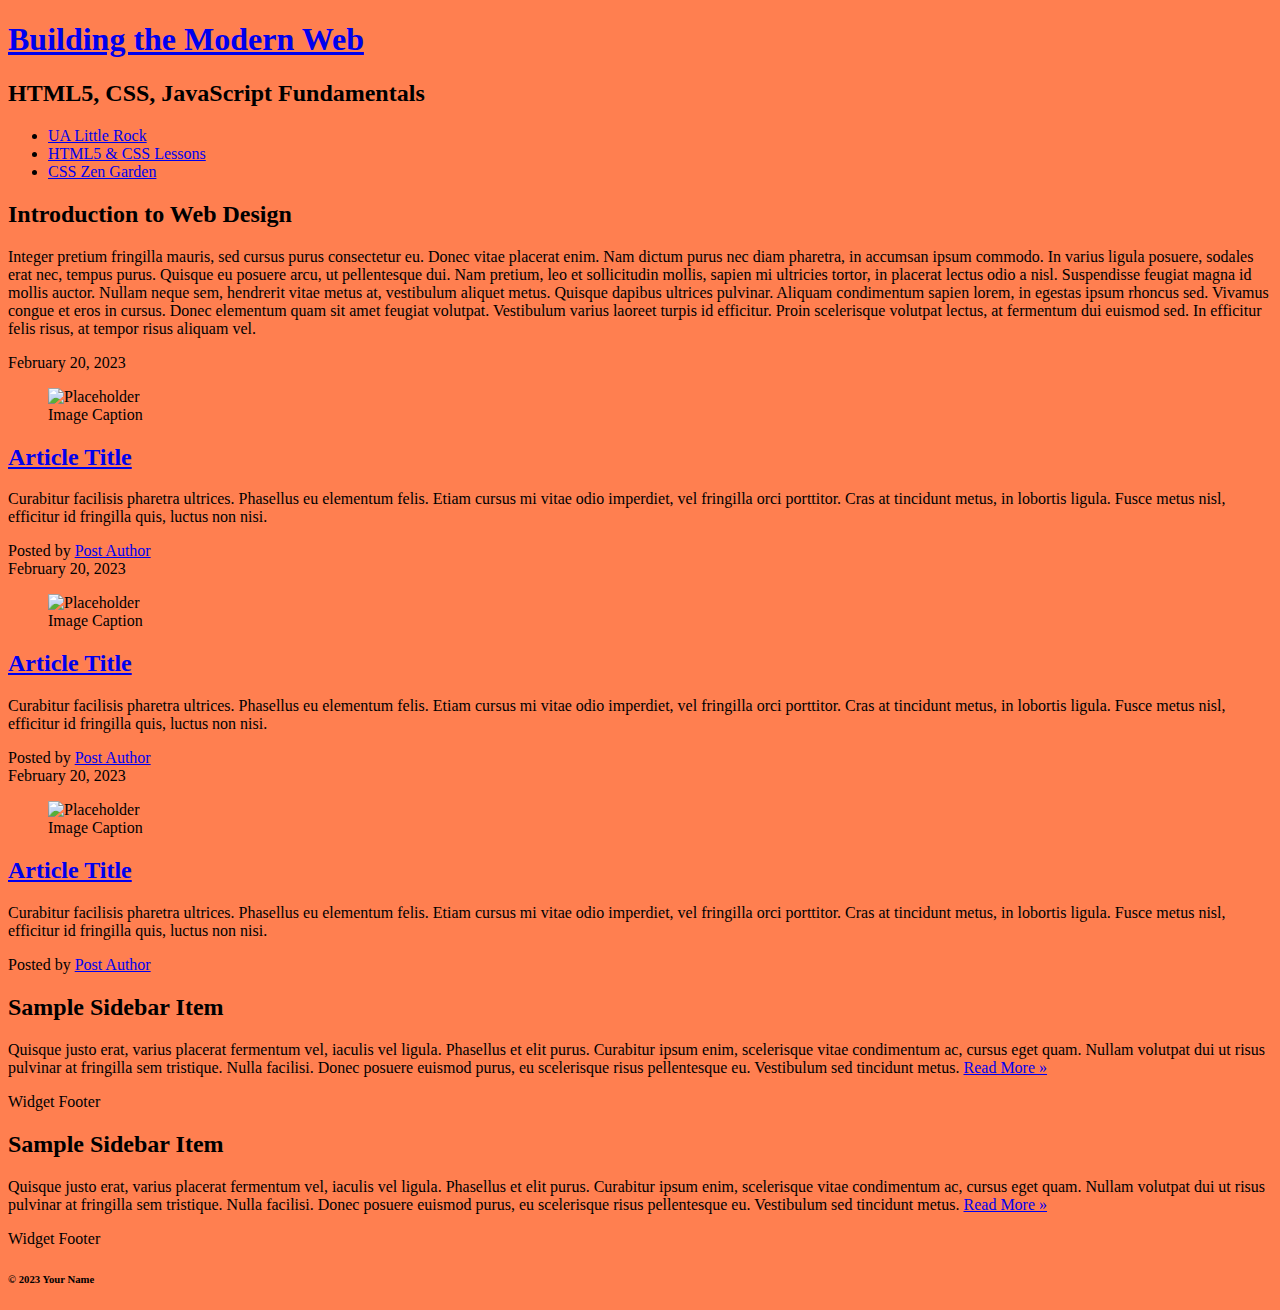
==== css-demo/index.html @ 022c81ac "created css-demo folder" ====
<!DOCTYPE html>
<html lang="en">

<head>
  <title>IFSC 1310 - Prototype</title>
  <meta charset="UTF-8">
  <meta name="description" content="Keyword rich narrative on site purpose">
  <meta name="author" content="Thomas Wallace">
  <link href="assets/css/style.css" rel="stylesheet">
</head>

<body>
  <header role="banner" class="primary">
    <h1><a href="index.html">Building the Modern Web</a></h1>
    <h2>HTML5, CSS, JavaScript Fundamentals</h2>
    <nav role="navigation">
      <ul>
        <li><a href="https://ualr.edu/">UA Little Rock</a></li>
        <li><a href="http://learn.shayhowe.com/html-css/getting-to-know-html/">HTML5 & CSS Lessons</a></li>
        <li><a href="http://www.csszengarden.com/">CSS Zen Garden</a></li>
      </ul>
    </nav>
  </header>
  <section id="intro" class="container">
    <h2>Introduction to Web Design</h2>
    <p>Integer pretium fringilla mauris, sed cursus purus consectetur eu. Donec vitae placerat enim. Nam dictum purus nec diam pharetra, in accumsan ipsum commodo. In varius ligula posuere, sodales erat nec, tempus purus. Quisque eu posuere arcu, ut pellentesque
      dui. Nam pretium, leo et sollicitudin mollis, sapien mi ultricies tortor, in placerat lectus odio a nisl. Suspendisse feugiat magna id mollis auctor. Nullam neque sem, hendrerit vitae metus at, vestibulum aliquet metus. Quisque dapibus ultrices
      pulvinar. Aliquam condimentum sapien lorem, in egestas ipsum rhoncus sed. Vivamus congue et eros in cursus. Donec elementum quam sit amet feugiat volutpat. Vestibulum varius laoreet turpis id efficitur. Proin scelerisque volutpat lectus, at fermentum
      dui euismod sed. In efficitur felis risus, at tempor risus aliquam vel.</p>
  </section>

  <section id="content" class="container">
    <article class="post">
      <header>
        <time class="post-date" datetime="2023-02-20">February 20, 2023</time>
        <figure>
          <img src="https://via.placeholder.com/300x200" alt="Placeholder">
          <figcaption>Image Caption</figcaption>
        </figure>
        <h2> <a href="#" rel="bookmark" title="link to this post">Article Title</a> </h2>
      </header>
      <p>Curabitur facilisis pharetra ultrices. Phasellus eu elementum felis. Etiam cursus mi vitae odio imperdiet, vel fringilla orci porttitor. Cras at tincidunt metus, in lobortis ligula. Fusce metus nisl, efficitur id fringilla quis, luctus non nisi.
        </p>
      <footer class="post-meta"> Posted by <a href="#">Post Author</a></footer>
    </article>
    <article class="post">
      <header>
        <time class="post-date" datetime="2023-02-20">February 20, 2023</time>
        <figure>
          <img src="https://via.placeholder.com/300x200" alt="Placeholder">
          <figcaption>Image Caption</figcaption>
        </figure>
        <h2> <a href="#" rel="bookmark" title="link to this post">Article Title</a> </h2>
      </header>
      <p>Curabitur facilisis pharetra ultrices. Phasellus eu elementum felis. Etiam cursus mi vitae odio imperdiet, vel fringilla orci porttitor. Cras at tincidunt metus, in lobortis ligula. Fusce metus nisl, efficitur id fringilla quis, luctus non nisi.
        </p>
      <footer class="post-meta"> Posted by <a href="#">Post Author</a></footer>
    </article>
    <article class="post">
      <header>
       <time class="post-date" datetime="2023-02-20">February 20, 2023</time>
        <figure>
          <img src="https://via.placeholder.com/300x200" alt="Placeholder">
          <figcaption>Image Caption</figcaption>
        </figure>
        <h2> <a href="#" rel="bookmark" title="link to this post">Article Title</a> </h2>
      </header>
      <p>Curabitur facilisis pharetra ultrices. Phasellus eu elementum felis. Etiam cursus mi vitae odio imperdiet, vel fringilla orci porttitor. Cras at tincidunt metus, in lobortis ligula. Fusce metus nisl, efficitur id fringilla quis, luctus non nisi.</p>
      <footer class="post-meta"> Posted by <a href="#">Post Author</a></footer>
    </article>
  </section>
  <aside role="complementary">
    <div class="container">
      <article class="widget">
        <header>
          <h2>Sample Sidebar Item </h2>
        </header>
        <p>Quisque justo erat, varius placerat fermentum vel, iaculis vel ligula. Phasellus et elit purus. Curabitur ipsum enim, scelerisque vitae condimentum ac, cursus eget quam. Nullam volutpat dui ut risus pulvinar at fringilla sem tristique. Nulla facilisi.
          Donec posuere euismod purus, eu scelerisque risus pellentesque eu. Vestibulum sed tincidunt metus. <a href="#">Read More &raquo;</a></p>
        <footer>Widget Footer</footer>
      </article>
      <article class="widget">
        <header>
          <h2>Sample Sidebar Item </h2>
        </header>
        <p>Quisque justo erat, varius placerat fermentum vel, iaculis vel ligula. Phasellus et elit purus. Curabitur ipsum enim, scelerisque vitae condimentum ac, cursus eget quam. Nullam volutpat dui ut risus pulvinar at fringilla sem tristique. Nulla facilisi.
          Donec posuere euismod purus, eu scelerisque risus pellentesque eu. Vestibulum sed tincidunt metus. <a href="#">Read More &raquo;</a></p>
        <footer>Widget Footer</footer>
      </article>
    </div>
  </aside>
  <!--#secondary -->
  <!--#content -->

  <footer id="colophon" role="contentinfo">
    <h6>&copy; 2023 Your Name</h6>
  </footer>
</body>

</html>
---- css-demo/assets/css/style.css ----
/* 

Primary color: #F2CB05
Secondary colors: #4590BF, #F27F3D
Tertiary colors: #586BA6, #D95A4E

*/


body{
    background-color:coral;
}
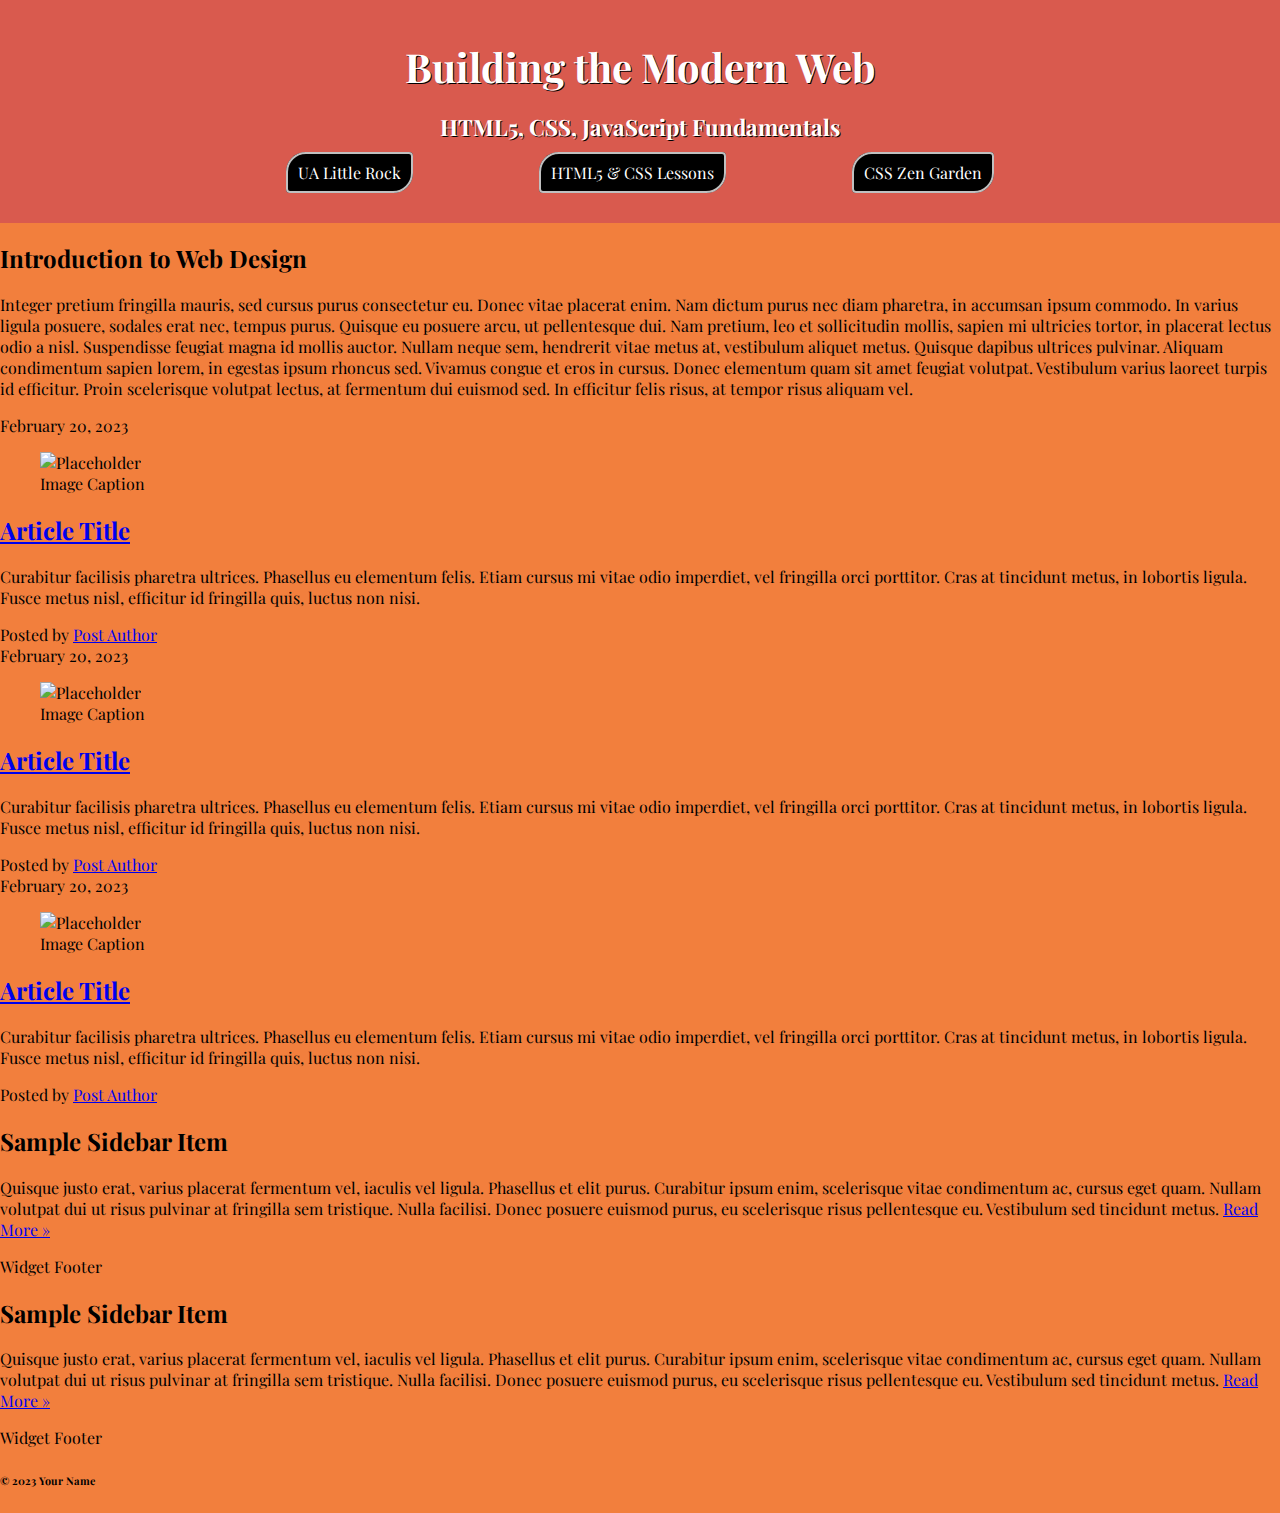
==== commit 3388a195: "edited css-demo" ====
--- a/css-demo/index.html
+++ b/css-demo/index.html
@@ -7,6 +7,9 @@
   <meta name="description" content="Keyword rich narrative on site purpose">
   <meta name="author" content="Thomas Wallace">
   <link href="assets/css/style.css" rel="stylesheet">
+  <link rel="preconnect" href="https://fonts.googleapis.com">
+<link rel="preconnect" href="https://fonts.gstatic.com" crossorigin>
+<link href="https://fonts.googleapis.com/css2?family=Playfair+Display:wght@500&display=swap" rel="stylesheet">
 </head>
 
 <body>
--- a/css-demo/assets/css/style.css
+++ b/css-demo/assets/css/style.css
@@ -6,7 +6,78 @@
 
 */
 
+/*  ---------------Box Sizing-----------------  */
+
+html {
+    box-sizing: border-box;
+  }
+  *,
+  *:before,
+  *:after {
+    box-sizing: inherit;
+  }
+
+
+/* ------------------------Global Styles -----------------------*/
 
 body{
-    background-color:coral;
+    background-color: #F27F3D;
+    font-family: 'Playfair Display', serif;
+    margin:0;
+}
+
+header.primary{
+    background-color: #D95A4E;
+    text-align:center;
+    color:#ffffff;
+    padding:40px;
+    /*long form*/
+  padding-top: 40px;
+  padding-right: 40px;
+  padding-bottom: 40px;
+  padding-left: 40px;
+  /* T,R,B,L */
+  padding: 20px 40px 20px 40px;
+   /* Two Value Top/Bottom / L/R */
+   padding: 20px 40px;
+   text-shadow:1px 1px #000000;
+}
+
+header.primary h1{
+    font-size:2.5rem;
+    margin:20px 0 10px;
+}
+
+header.primary h1 a{
+    color:#fff;
+    text-decoration: none;
+}
+
+header.primary h2{
+    font-size: 1.4rem;
+}
+
+header.primary nav{
+    max-width:960px;
+    margin:20px auto;
+}
+
+header.primary nav ul{
+    padding:0;
+    display:flex;
+    flex-direction:row;
+    justify-content:space-evenly;
+}
+
+header.primary nav ul li{
+    list-style-type:none;
+}
+
+header.primary nav ul li a{
+    color:#fff;
+    text-decoration:none;
+    background:#000000;
+    padding:8px 10px;
+    border-radius:20px 4px;
+    border:2px solid #c0c0c0;
 }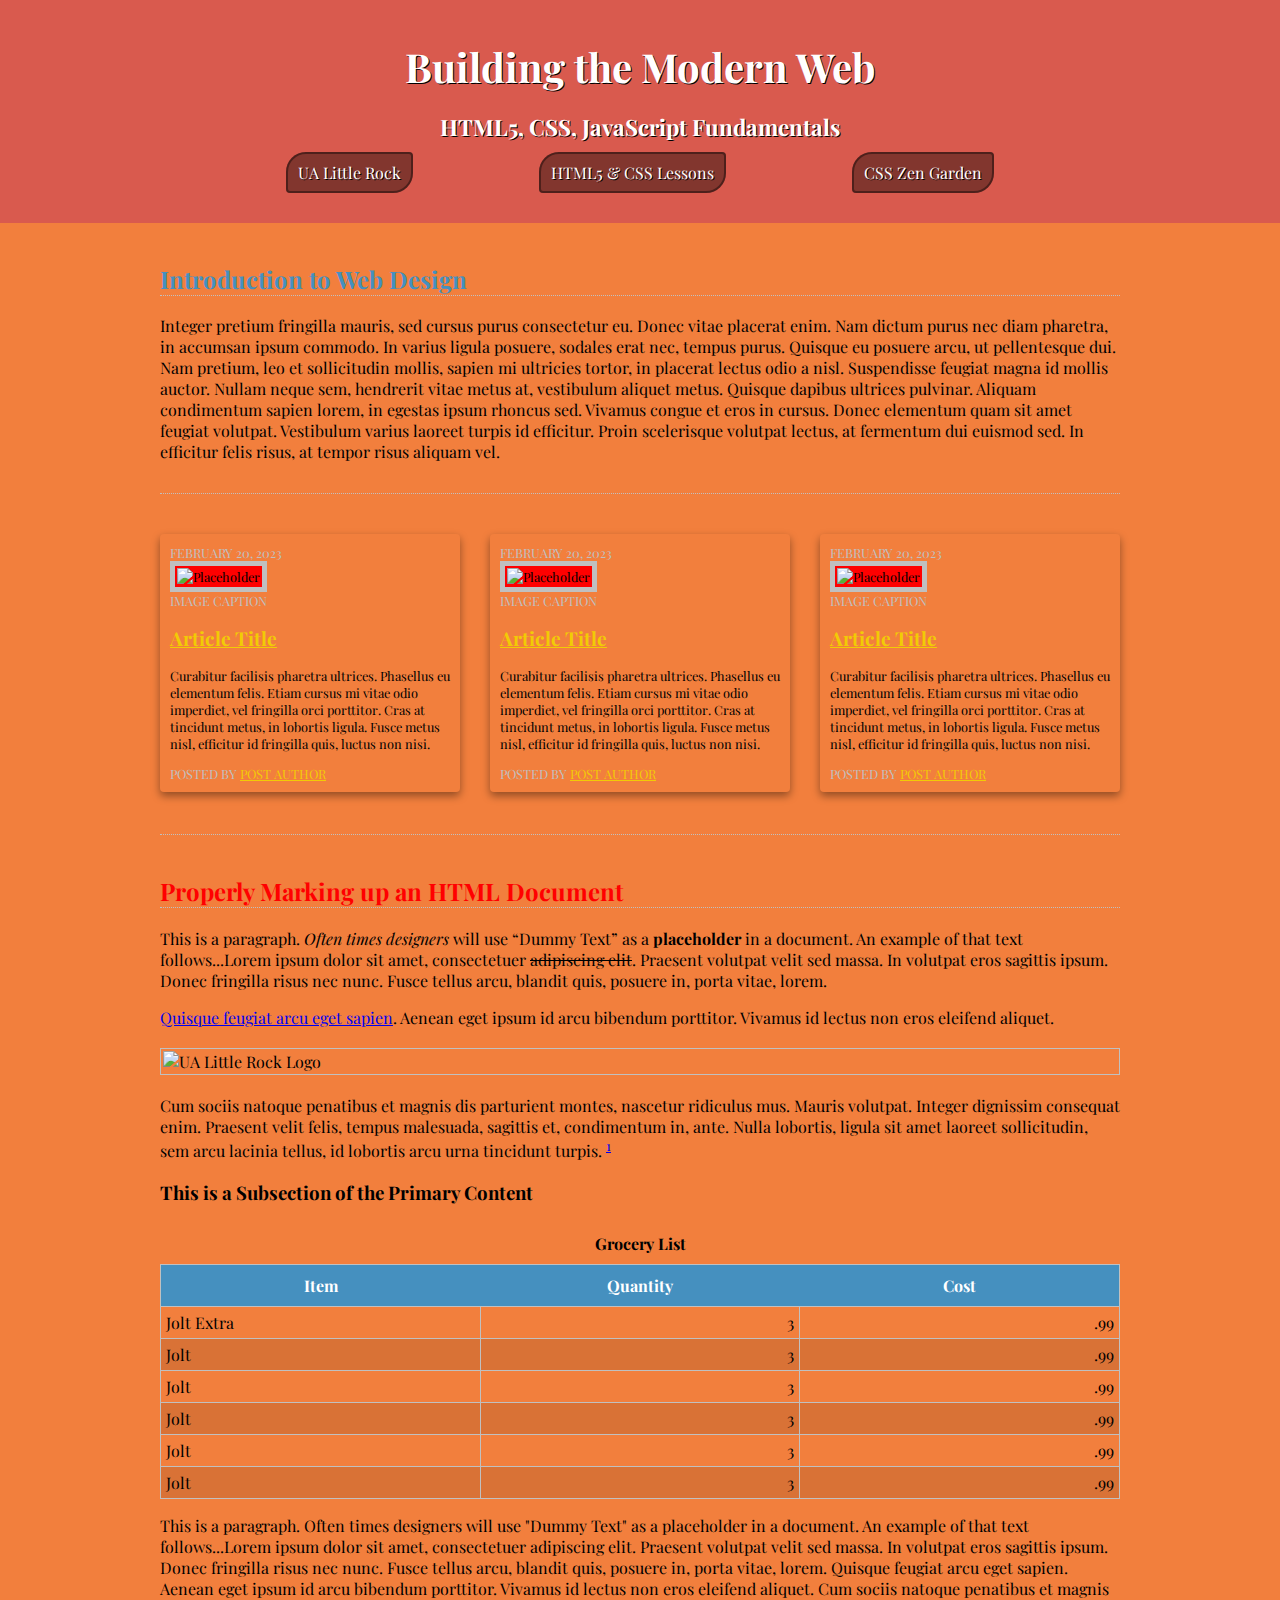
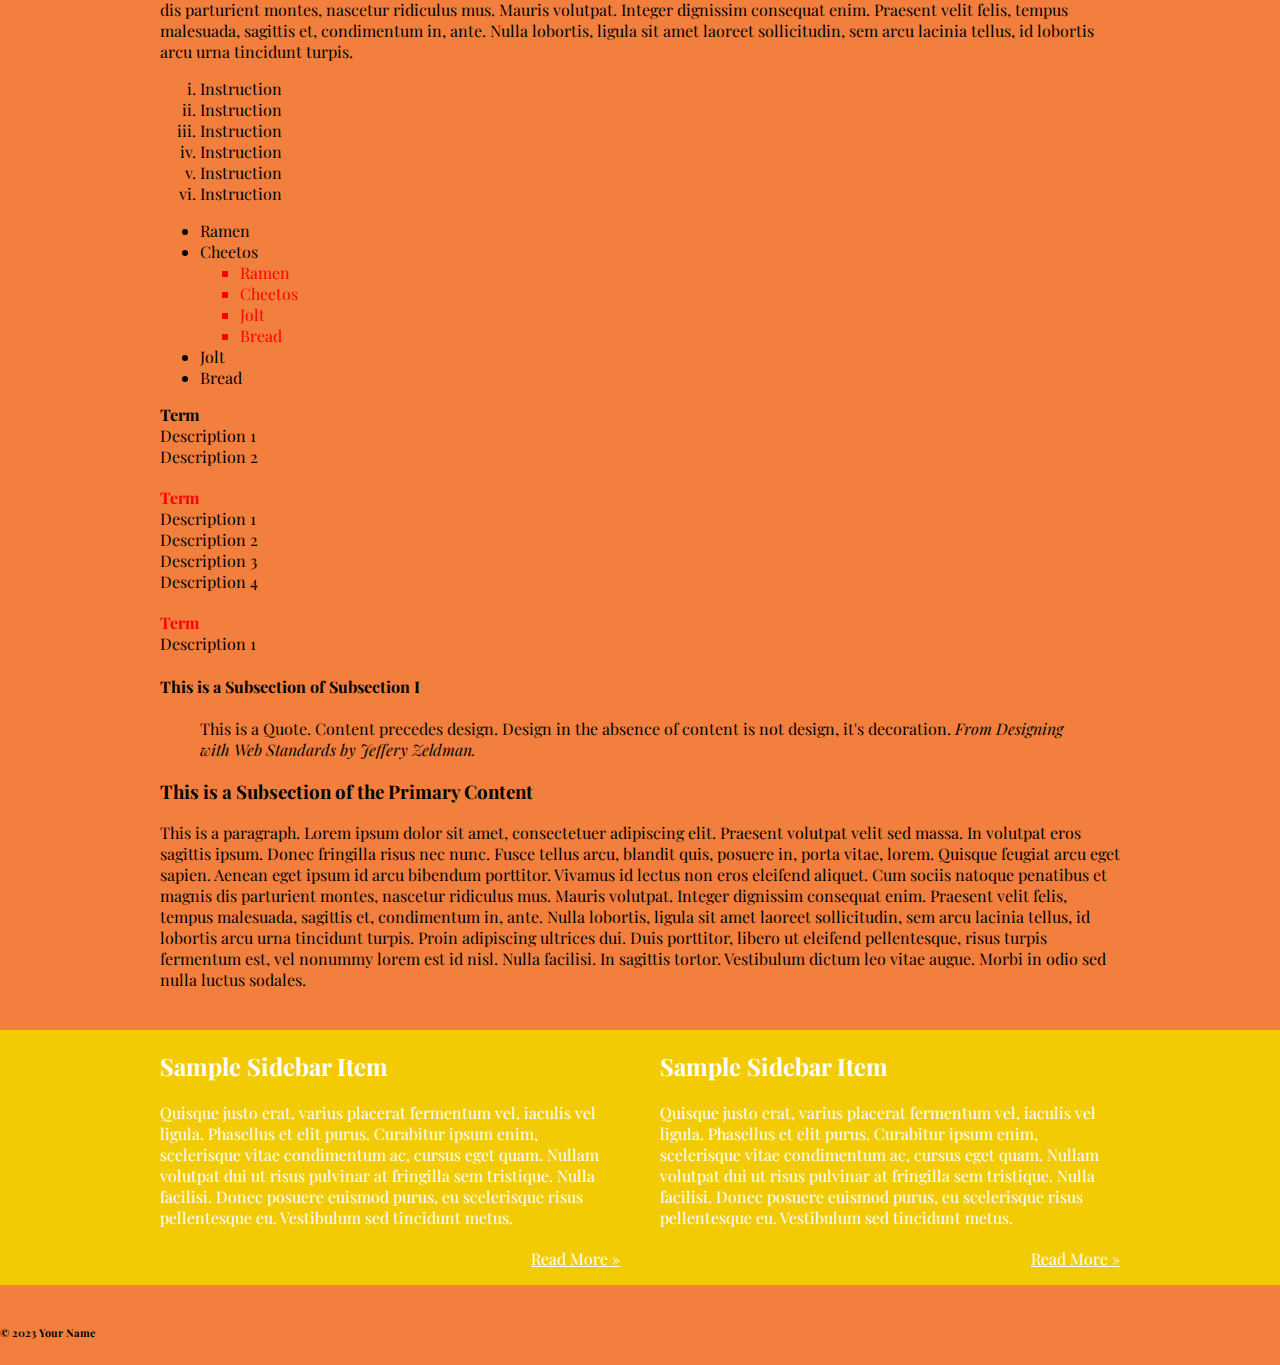
==== commit da69754a: "updated CSS-Demo" ====
--- a/css-demo/index.html
+++ b/css-demo/index.html
@@ -72,6 +72,123 @@
       <footer class="post-meta"> Posted by <a href="#">Post Author</a></footer>
     </article>
   </section>
+
+  <section id="practice" class="container">
+    <h2>Properly Marking up an HTML Document</h2>
+    <!--(Primary Content Heading)-->
+  
+    <p>This is a paragraph. <em>Often times designers</em> will use <q>Dummy Text</q> as a <strong>placeholder</strong> in a document. An example of that text follows...Lorem ipsum dolor sit amet, consectetuer <del>adipiscing elit</del>. Praesent volutpat
+      velit sed massa. In volutpat eros sagittis ipsum. Donec fringilla risus nec nunc. Fusce tellus arcu, blandit quis, posuere in, porta vitae, lorem.</p>
+  
+    <p> <a href="#">Quisque feugiat arcu eget sapien</a>. <span class="foo">Aenean</span> eget ipsum id arcu bibendum porttitor. Vivamus id lectus non eros eleifend aliquet.</p>
+    <p> <img src="https://thomaswallace.net/wp-content/uploads/2018/02/ualr.png" class ="img-center" alt="UA Little Rock Logo" />Cum sociis natoque penatibus et magnis dis parturient montes, nascetur ridiculus mus. Mauris volutpat. Integer dignissim consequat enim. Praesent velit felis,
+      tempus malesuada, sagittis et, condimentum in, ante. Nulla lobortis, ligula sit amet laoreet sollicitudin, sem arcu lacinia tellus, id lobortis arcu urna tincidunt turpis. <sup><a href="#">1</a></sup> </p>
+  
+    <h3>This is a Subsection of the Primary Content</h3>
+    <!-- (Subsection I)-->
+  
+    <table>
+      <caption>Grocery List</caption>
+      <thead>
+        <!--Design Time Attribute - Remove before Prodution-->
+        <tr>
+          <th scope="col">Item</th>
+          <th scope="col">Quantity</th>
+          <th scope="col">Cost</th>
+        </tr>
+      </thead>
+      <tr>
+        <td>Jolt Extra</td>
+        <td>3</td>
+        <td>.99</td>
+      </tr>
+      <tr>
+        <td>Jolt</td>
+        <td>3</td>
+        <td>.99</td>
+      </tr>
+      <tr>
+        <td>Jolt</td>
+        <td>3</td>
+        <td>.99</td>
+      </tr>
+      <tr>
+        <td>Jolt</td>
+        <td>3</td>
+        <td>.99</td>
+      </tr>
+      <tr>
+        <td>Jolt</td>
+        <td>3</td>
+        <td>.99</td>
+      </tr>
+      <tr>
+        <td>Jolt</td>
+        <td>3</td>
+        <td>.99</td>
+      </tr>
+    </table>
+  
+    <p>This is a paragraph. Often times designers will use "Dummy Text" as a placeholder in a document. An example of that text follows...Lorem ipsum dolor sit amet, consectetuer adipiscing elit. Praesent volutpat velit sed massa. In volutpat eros sagittis
+      ipsum. Donec fringilla risus nec nunc. Fusce tellus arcu, blandit quis, posuere in, porta vitae, lorem. Quisque feugiat arcu eget sapien. Aenean eget ipsum id arcu bibendum porttitor. Vivamus id lectus non eros eleifend aliquet. Cum sociis natoque
+      penatibus et magnis dis parturient montes, nascetur ridiculus mus. Mauris volutpat. Integer dignissim consequat enim. Praesent velit felis, tempus malesuada, sagittis et, condimentum in, ante. Nulla lobortis, ligula sit amet laoreet sollicitudin,
+      sem arcu lacinia tellus, id lobortis arcu urna tincidunt turpis.</p>
+  
+    <!--This is a list of instructions.-->
+  
+    <ol>
+      <li>Instruction</li>
+      <li>Instruction</li>
+      <li>Instruction</li>
+      <li>Instruction</li>
+      <li>Instruction</li>
+      <li>Instruction</li>
+    </ol>
+  
+    <!--This is a list of items to purchase at the grocery store.-->
+  
+    <ul>
+      <li>Ramen</li>
+      <li>Cheetos
+        <ul>
+          <li>Ramen</li>
+          <li>Cheetos</li>
+          <li>Jolt</li>
+          <li>Bread</li>
+        </ul>
+      </li>
+      <li>Jolt</li>
+      <li>Bread</li>
+    </ul>
+  
+    <!--This is an Example of how we should mark up a term and its description(s)-->
+    <dl>
+      <dt>Term</dt>
+      <dd>Description 1</dd>
+      <dd>Description 2</dd>
+      <dt>Term</dt>
+      <dd>Description 1</dd>
+      <dd>Description 2</dd>
+      <dd>Description 3</dd>
+      <dd>Description 4</dd>
+      <dt>Term</dt>
+      <dd>Description 1</dd>
+    </dl>
+  
+    <h4>This is a Subsection of Subsection I</h4>
+  
+    <blockquote>This is a Quote. Content precedes design. Design in the absence of content is not design, it's decoration. <cite>From Designing with Web Standards by Jeffery Zeldman.</cite></blockquote>
+  
+    <h3>This is a Subsection of the Primary Content</h3>
+    <!--(Subsection II)-->
+  
+    <p>This is a paragraph. Lorem ipsum dolor sit amet, consectetuer adipiscing elit. Praesent volutpat velit sed massa. In volutpat eros sagittis ipsum. Donec fringilla risus nec nunc. Fusce tellus arcu, blandit quis, posuere in, porta vitae, lorem. Quisque
+      feugiat arcu eget sapien. Aenean eget ipsum id arcu bibendum porttitor. Vivamus id lectus non eros eleifend aliquet. Cum sociis natoque penatibus et magnis dis parturient montes, nascetur ridiculus mus. Mauris volutpat. Integer dignissim consequat
+      enim. Praesent velit felis, tempus malesuada, sagittis et, condimentum in, ante. Nulla lobortis, ligula sit amet laoreet sollicitudin, sem arcu lacinia tellus, id lobortis arcu urna tincidunt turpis. Proin adipiscing ultrices dui. Duis porttitor,
+      libero ut eleifend pellentesque, risus turpis fermentum est, vel nonummy lorem est id nisl. Nulla facilisi. In sagittis tortor. Vestibulum dictum leo vitae augue. Morbi in odio sed nulla luctus sodales.</p>
+  </section>
+
+
   <aside role="complementary">
     <div class="container">
       <article class="widget">
--- a/css-demo/assets/css/style.css
+++ b/css-demo/assets/css/style.css
@@ -17,6 +17,115 @@
     box-sizing: inherit;
   }
 
+/* ------------------------Utility Classes -----------------------*/
+
+.container{
+    width:80vw;
+    max-width:960px;
+    margin:40px auto;
+}
+
+.img-right{
+    float:right;
+    border:1px solid #c0c0c0;
+    padding:2px;
+    margin:10px 0 10px 20px;
+}
+
+.img-left{
+    float:left;
+    border:1px solid #c0c0c0;
+    padding:2px;
+    margin:10px 20px 10px 0;
+}
+
+.img-center{
+    display:block;
+    border:1px solid #c0c0c0;
+    padding:2px;
+    margin:20px auto;
+
+}
+
+/* ------------------------Responsive Images -----------------------*/
+
+img{
+    max-width:100%;
+}
+
+
+/* ------------------------Tables -----------------------*/
+
+table{
+    width:100%;
+    border:1px solid #c0c0c0;
+    border-collapse:collapse;
+    
+}
+
+table caption{
+    font-weight:bold;
+    margin:10px;
+}
+
+table tr:nth-child(even){
+    background-color:rgba(0,0,0,.1);
+}
+
+table tr:hover{
+    background-color:rgba(0,0,0,.2);
+}
+
+table th{
+    background-color:#4590BF;
+    color:#fff;
+    padding:10px;
+}
+
+table td{
+    border:1px solid #c0c0c0;
+    padding:5px;
+    text-align:right;
+    width:33%;
+}
+
+td:first-of-type{
+    text-align:left;
+}
+
+
+/* ------------------------Lists -----------------------*/
+
+ol{
+    list-style-type:lower-roman;
+    
+}
+
+li{
+    
+}
+
+ul ul{
+    list-style-type:square;
+    color:red;
+}
+
+dl{
+
+}
+
+dt{
+    font-weight:bold;
+}
+
+dd{
+    margin:0;
+}
+
+dd + dt{
+    margin-top:20px;
+    color:red;
+}
 
 /* ------------------------Global Styles -----------------------*/
 
@@ -76,8 +185,139 @@
 header.primary nav ul li a{
     color:#fff;
     text-decoration:none;
-    background:#000000;
+    background-color:#000000;
+    background-color:rgba(0,0,0,.4);
     padding:8px 10px;
     border-radius:20px 4px;
-    border:2px solid #c0c0c0;
-}+    border:2px solid rgba(0,0,0,.4);
+    transition:0.8s;
+}
+
+header.primary nav ul li a:hover,
+header.primary nav ul li a:active{
+    background: rgba(0, 0, 0, 0.8);
+}
+
+#intro{
+    border-bottom:1px dotted #c0c0c0;
+    padding-bottom:15px;
+}
+
+#intro h2{
+    color:#4590BF;
+    border-bottom:1px dotted #c0c0c0;
+}
+
+#content{
+    display:flex;
+    flex-direction:row;
+    justify-content: space-between;
+    gap:30px;
+    border-bottom:1px dotted #c0c0c0;
+    padding-bottom:2.6rem;
+}
+
+#content article.post{
+    box-shadow: 0 4px 8px rgba(0, 0, 0, 0.4);
+    padding: 10px;
+    border-radius: 4px;
+    font-size: 0.8rem;
+    transition: 0.5s;
+}
+
+#content article.post:hover {
+    box-shadow: 0 8px 16px rgba(0, 0, 0, 0.4);
+  }
+
+article.post figure {
+    margin: 0;
+  }
+
+time.post-date,
+figcaption,
+.post-meta{
+    text-transform:uppercase;
+    color:#c0c0c0;
+}
+
+.post figure img{
+    border:5px solid #c0c0c0;
+    padding:2px;
+    background:red;
+}
+
+article.post a{
+    color:#F2CB05;
+}
+
+article.post a:hover{
+    text-decoration:none;
+}
+
+aside[role="complementary"]{
+    background-color:#F2CB05;
+    color:#fff;
+}
+
+/* Attribute Selector Example
+a[target="_blank"]{
+    color:red;
+}
+*/
+
+aside .container{
+    display:flex;
+    gap:40px;
+    flex-direction:row;
+}
+
+aside .widget a{
+    display:block;
+    text-align:right;
+    padding-top:20px;
+    color:white;
+}
+
+aside .widget footer{
+    display:none;
+}
+
+#practice h2{
+    color:red;
+    border-bottom:1px dotted #c0c0c0;
+}
+
+
+
+
+
+
+
+
+
+
+
+
+
+
+
+
+
+
+
+
+/* ------------------------Media Queries (Mobile/Screen Compliance)-----------------------*/
+
+@media screen and (max-width:600px){
+    header.primary nav ul{
+        flex-direction:column;
+    }
+
+    header.primary nav a{
+        display:block;
+    }
+
+    header.primary nav li{
+        margin-bottom: 10px;
+    }
+}
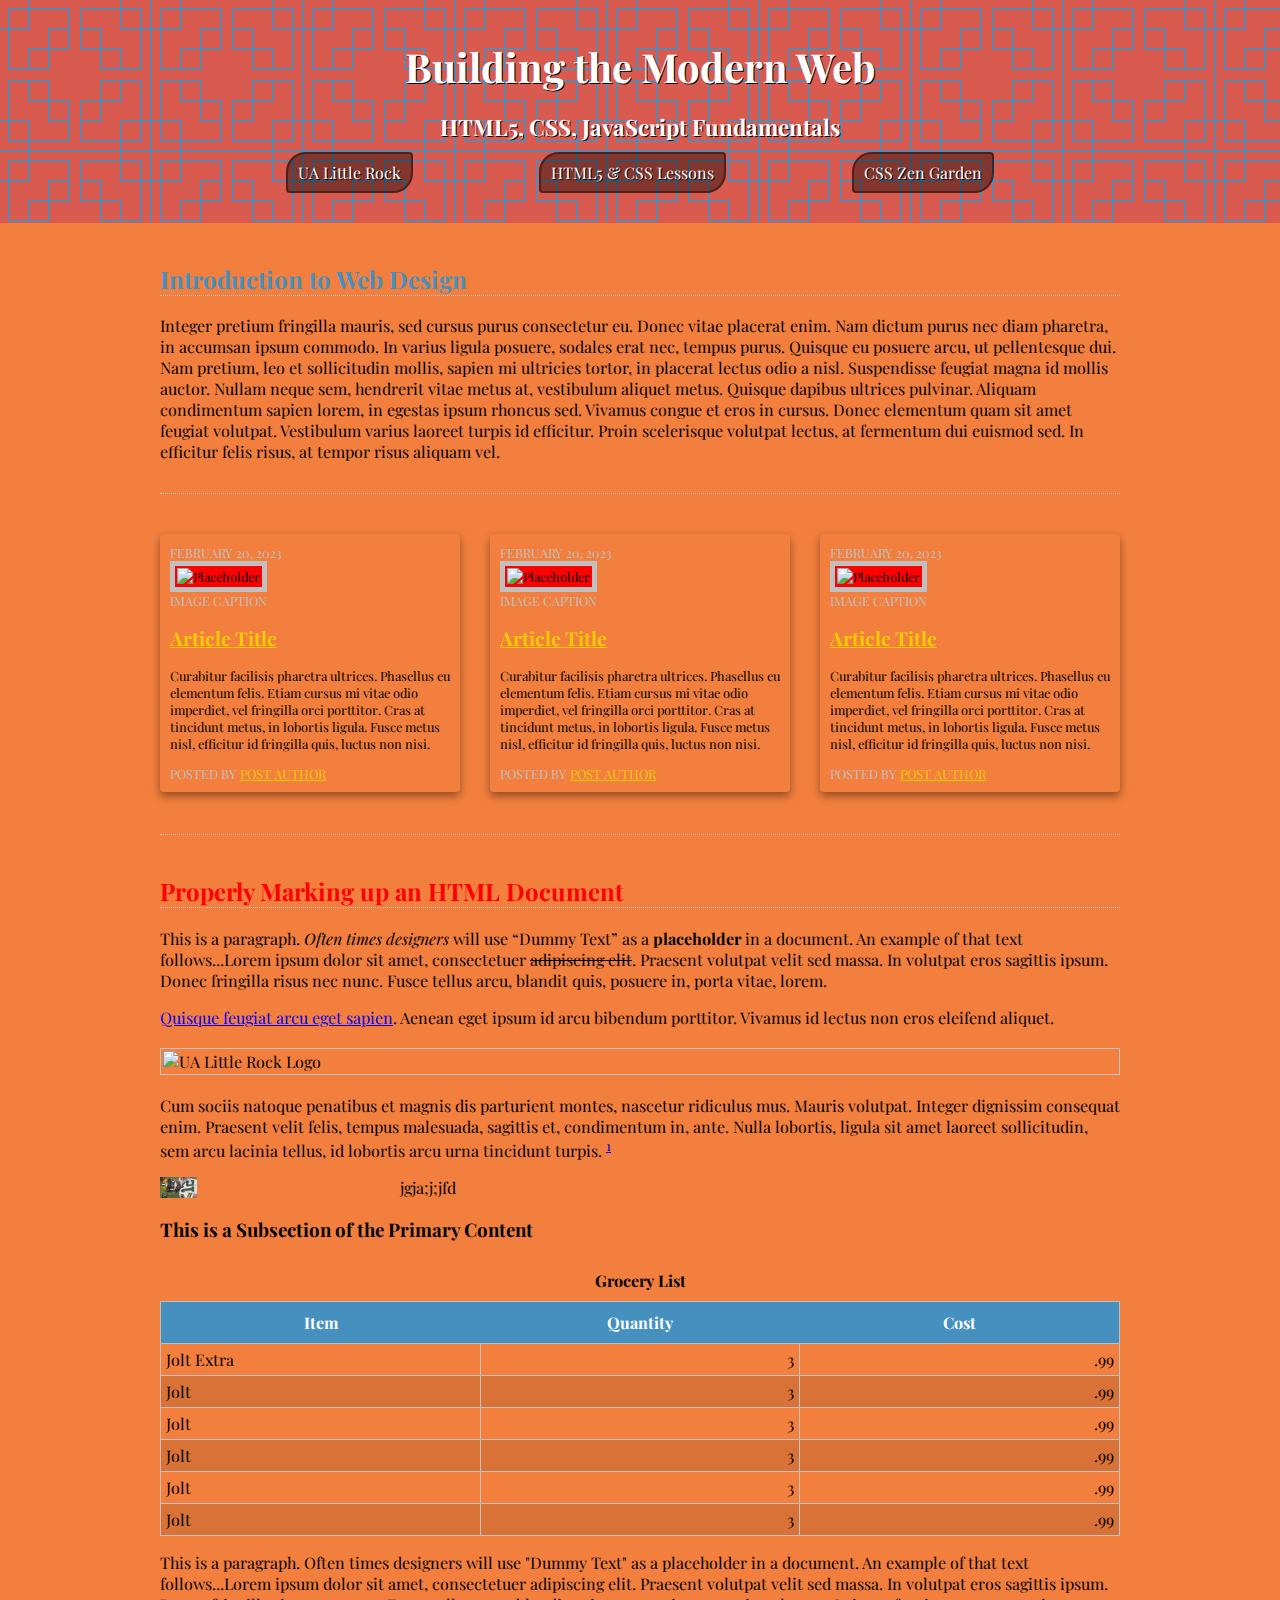
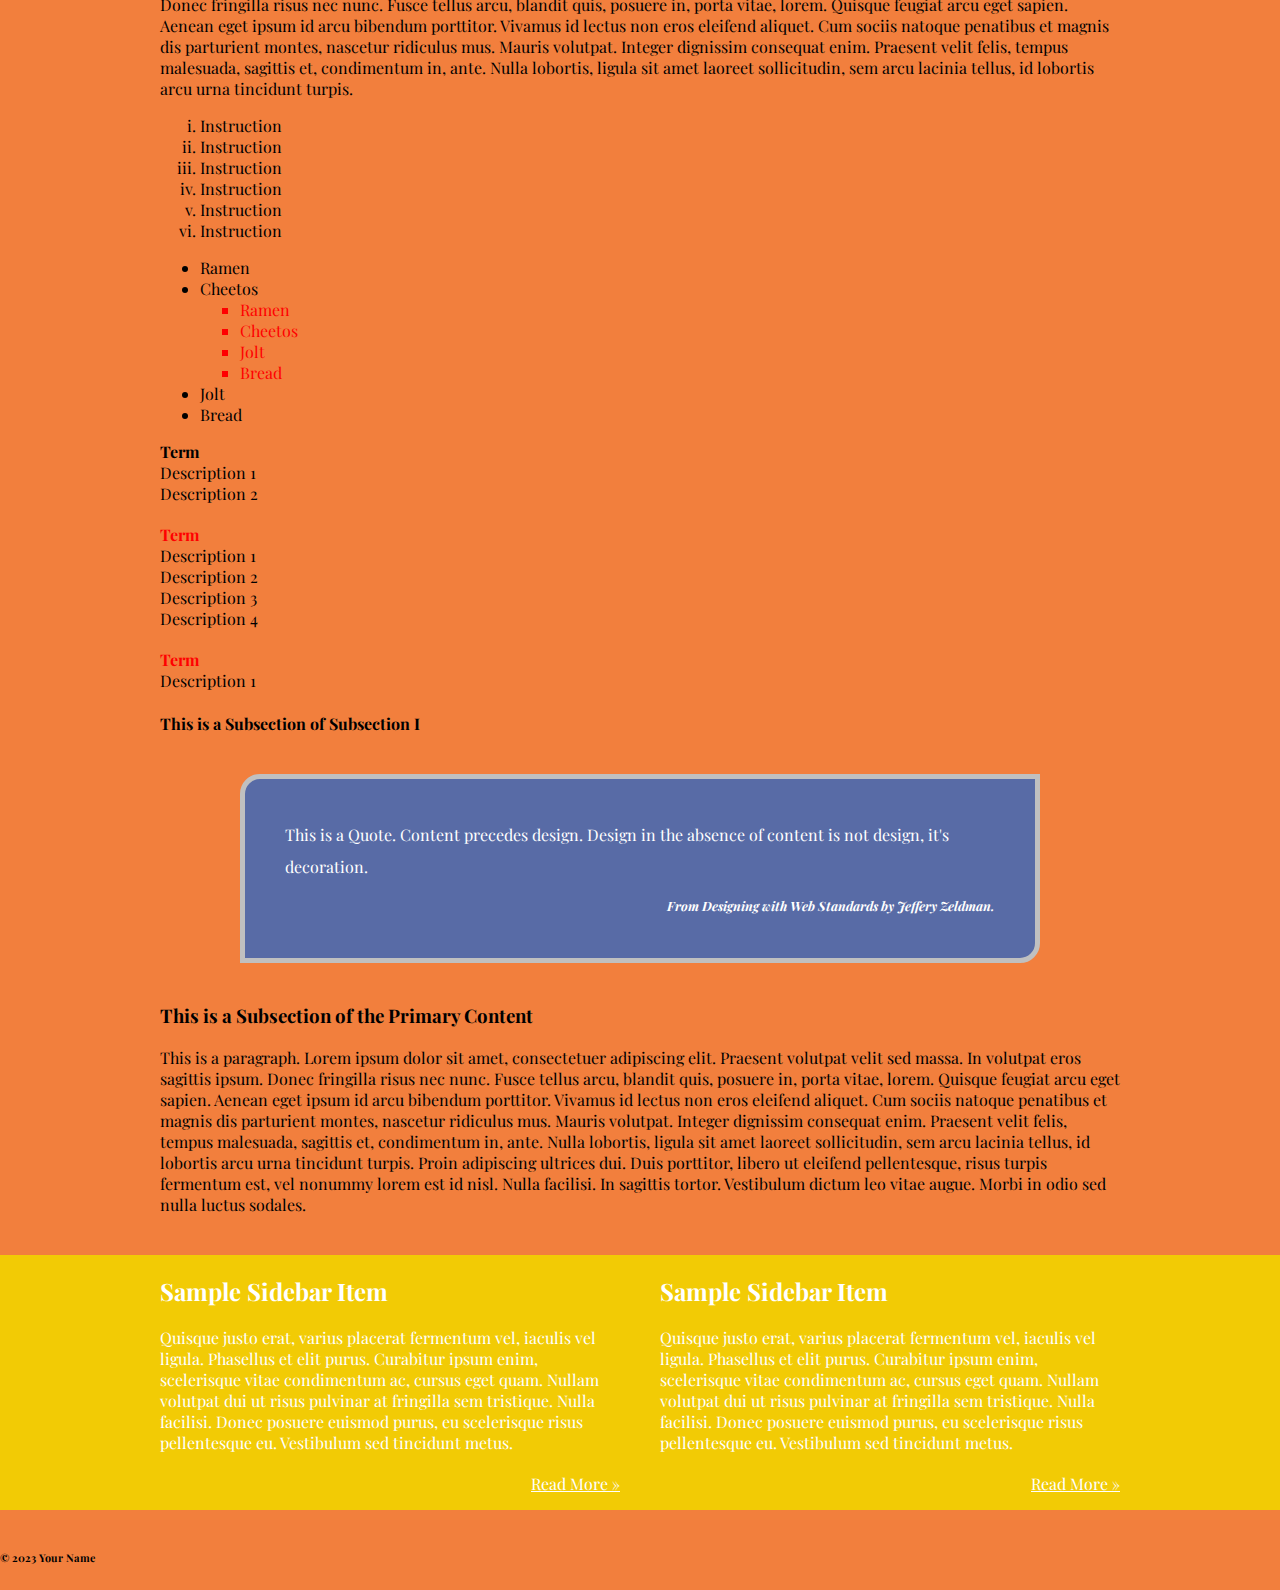
==== commit 3bbc1e46: "updated CSS-Demo" ====
--- a/css-demo/index.html
+++ b/css-demo/index.html
@@ -84,6 +84,9 @@
     <p> <img src="https://thomaswallace.net/wp-content/uploads/2018/02/ualr.png" class ="img-center" alt="UA Little Rock Logo" />Cum sociis natoque penatibus et magnis dis parturient montes, nascetur ridiculus mus. Mauris volutpat. Integer dignissim consequat enim. Praesent velit felis,
       tempus malesuada, sagittis et, condimentum in, ante. Nulla lobortis, ligula sit amet laoreet sollicitudin, sem arcu lacinia tellus, id lobortis arcu urna tincidunt turpis. <sup><a href="#">1</a></sup> </p>
   
+      <div class="bg-demo">jgja;j;jfd</div>
+
+
     <h3>This is a Subsection of the Primary Content</h3>
     <!-- (Subsection I)-->
   
--- a/css-demo/assets/css/style.css
+++ b/css-demo/assets/css/style.css
@@ -5,6 +5,13 @@
 Tertiary colors: #586BA6, #D95A4E
 
 */
+
+.bg-demo{
+    background-image:url("../img/aaronrodgers.jpg");
+    background-repeat:no-repeat;
+    background-size:contain;
+    padding-left:15em;
+}
 
 /*  ---------------Box Sizing-----------------  */
 
@@ -133,10 +140,13 @@
     background-color: #F27F3D;
     font-family: 'Playfair Display', serif;
     margin:0;
+    
 }
 
 header.primary{
     background-color: #D95A4E;
+    
+background-image: url("data:image/svg+xml,%3Csvg xmlns='http://www.w3.org/2000/svg' width='152' height='152' viewBox='0 0 152 152'%3E%3Cg fill-rule='evenodd'%3E%3Cg id='temple' fill='%234590BF' fill-opacity='0.8'%3E%3Cpath d='M152 150v2H0v-2h28v-8H8v-20H0v-2h8V80h42v20h20v42H30v8h90v-8H80v-42h20V80h42v40h8V30h-8v40h-42V50H80V8h40V0h2v8h20v20h8V0h2v150zm-2 0v-28h-8v20h-20v8h28zM82 30v18h18V30H82zm20 18h20v20h18V30h-20V10H82v18h20v20zm0 2v18h18V50h-18zm20-22h18V10h-18v18zm-54 92v-18H50v18h18zm-20-18H28V82H10v38h20v20h38v-18H48v-20zm0-2V82H30v18h18zm-20 22H10v18h18v-18zm54 0v18h38v-20h20V82h-18v20h-20v20H82zm18-20H82v18h18v-18zm2-2h18V82h-18v18zm20 40v-18h18v18h-18zM30 0h-2v8H8v20H0v2h8v40h42V50h20V8H30V0zm20 48h18V30H50v18zm18-20H48v20H28v20H10V30h20V10h38v18zM30 50h18v18H30V50zm-2-40H10v18h18V10z'/%3E%3C/g%3E%3C/g%3E%3C/svg%3E");
     text-align:center;
     color:#ffffff;
     padding:40px;
@@ -150,6 +160,7 @@
    /* Two Value Top/Bottom / L/R */
    padding: 20px 40px;
    text-shadow:1px 1px #000000;
+
 }
 
 header.primary h1{
@@ -287,6 +298,26 @@
     border-bottom:1px dotted #c0c0c0;
 }
 
+#practice blockquote{
+    border:5px solid #c0c0c0;
+    margin:40px 80px;
+    padding:40px;
+    border-radius:20px 0;
+    background-color:#586BA6;
+    color:#fff;
+    line-height:2.0;
+}
+
+#practice blockquote cite{
+    display:block;
+    font-size:.8rem;
+    font-weight:bold;
+    text-align:right;
+    margin-top:10px;
+}
+
+
+
 
 
 
